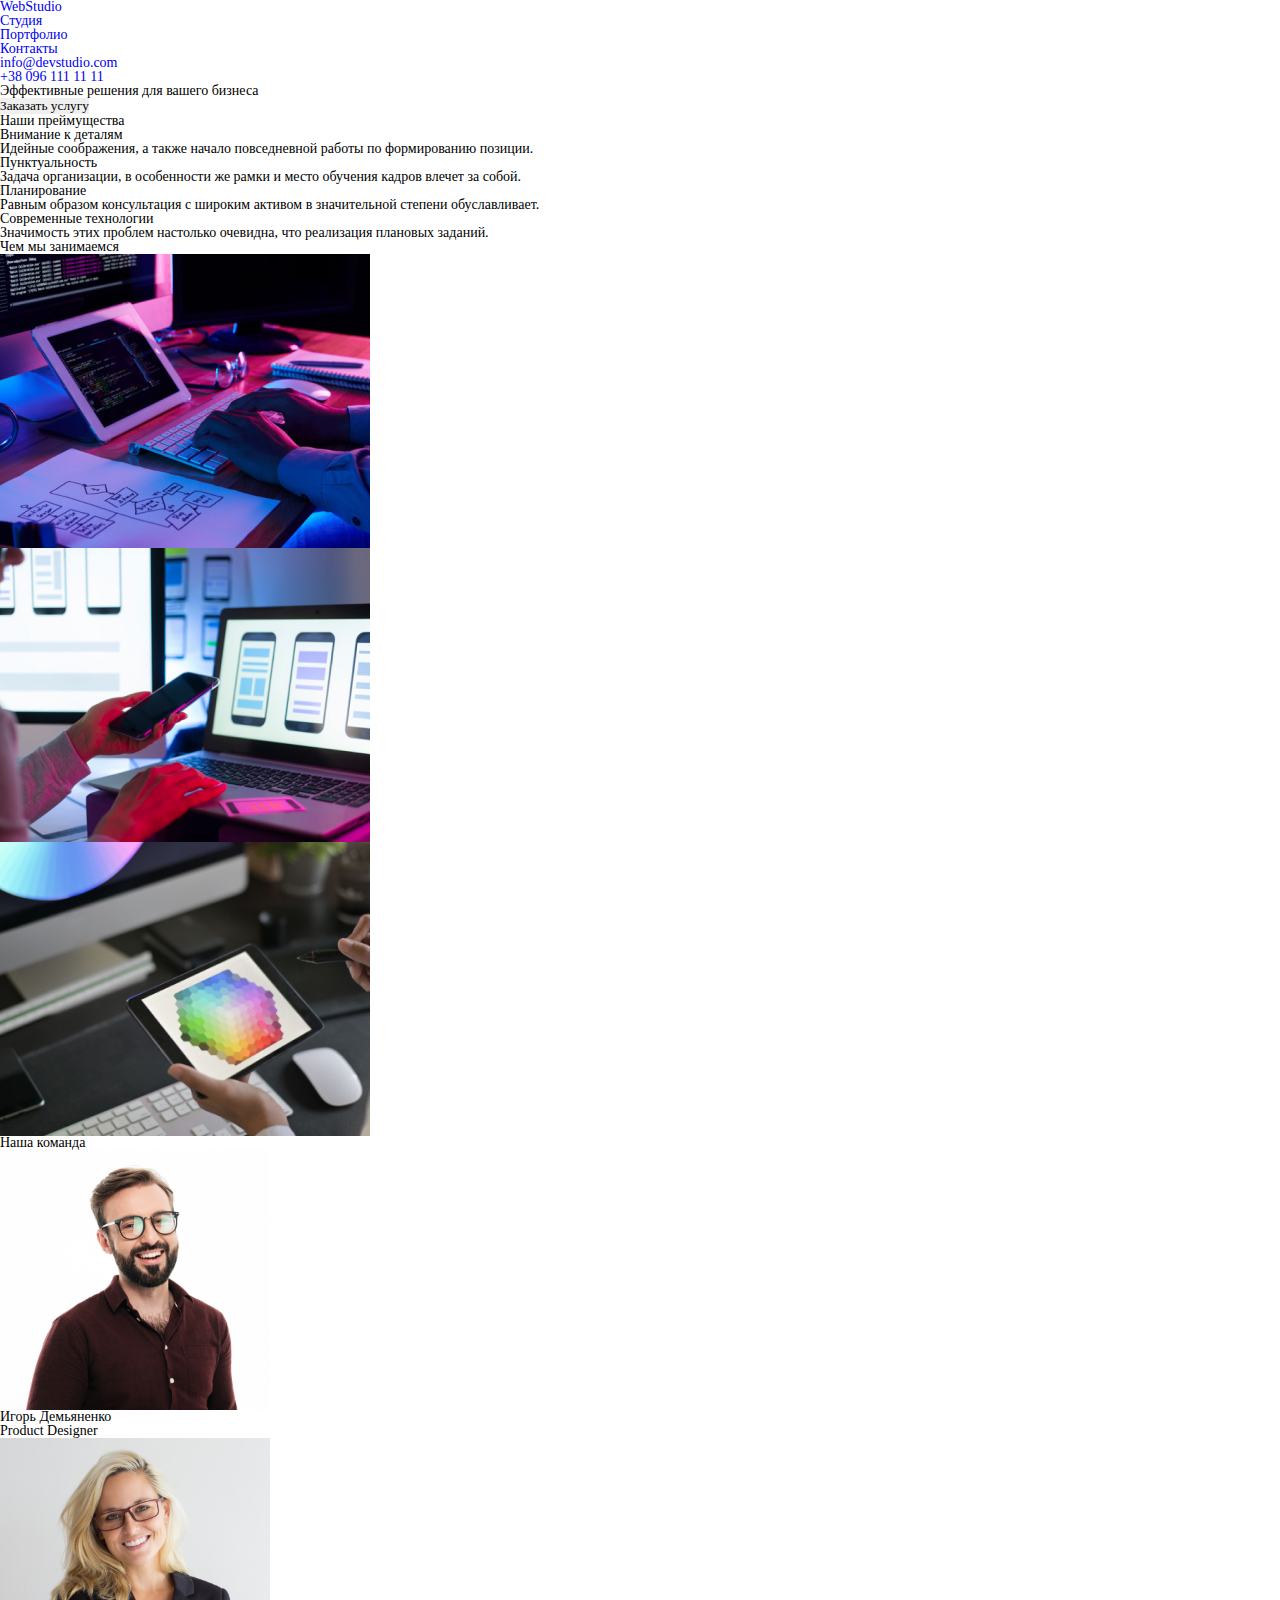
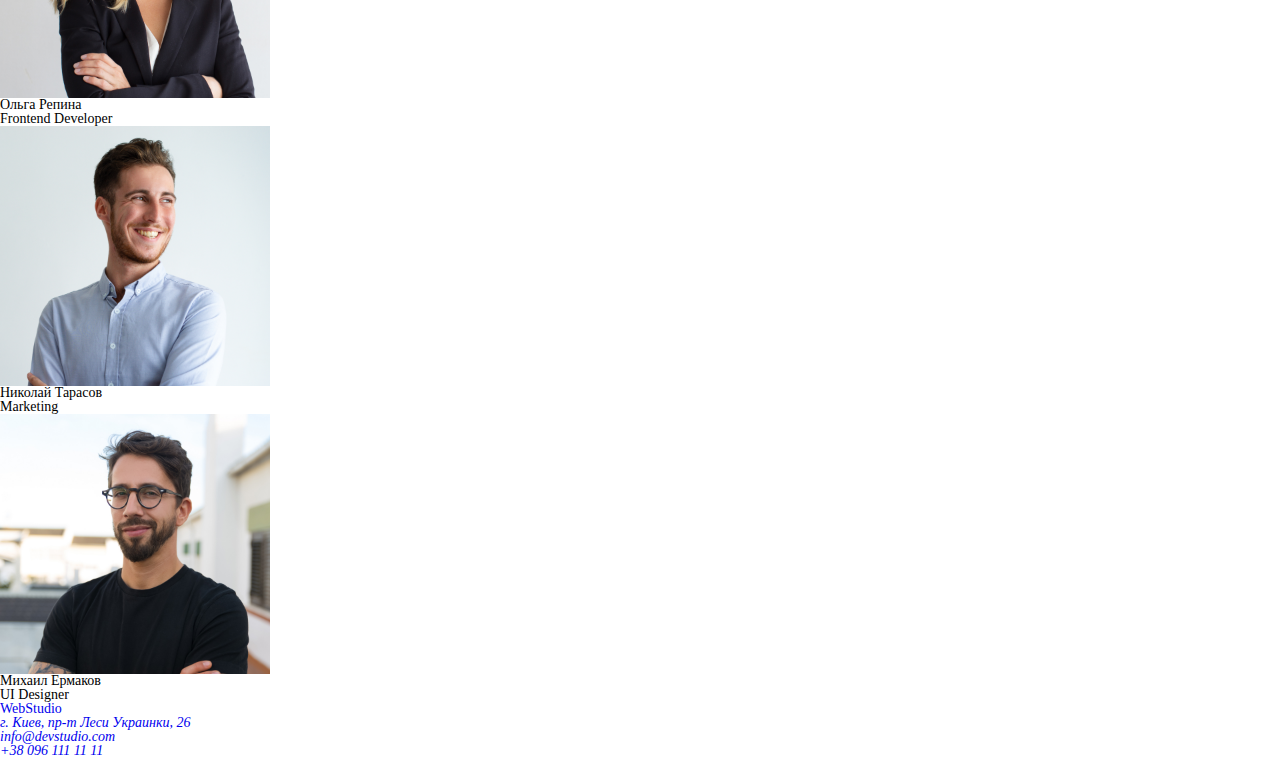
==== index.html @ 2ebecd25 "добавил новый репозиторий" ====
<!DOCTYPE html>
<html lang="ru">

<head>
	<meta charset="UTF-8">
	<meta name="viewport" content="width=device-width, initial-scale=1.0">
	<link rel="stylesheet" href="./zero/zero.css">
	<title>WebStudio</title>
</head>

<body>

	<!-- Шапка -->
	<header>
		<nav>
			<a href="/index.html">
				WebStudio
			</a>

			<ul>
				<li>
					<a href="/index.html">Студия</a>
				</li>
				<li>
					<a href="/portfolio.html">Портфолио</a>
				</li>
				<li>
					<a href="#">Контакты</a>
				</li>
			</ul>
		</nav>
		<ul>
			<li><a href="mailto:info@devstudio.com">info@devstudio.com</a></li>
			<li><a href="tel:+380961111111">+38 096 111 11 11</a></li>
		</ul>
	</header>


	<main>
		<!-- Герой -->
		<section>
			<h1>Эффективные решения для вашего бизнеса</h1>
			<button type="button">Заказать услугу</button>
		</section>

		<!-- Наши преймущества -->
		<section>
			<h2>Наши преймущества</h2>

			<ul>
				<li>
					<h3>Внимание к деталям</h3>
					<p>Идейные соображения, а также начало повседневной работы по формированию позиции.</p>
				</li>
				<li>
					<h3>Пунктуальность</h3>
					<p>Задача организации, в особенности же рамки и место обучения кадров влечет за собой.</p>
				</li>
				<li>
					<h3>Планирование</h3>
					<p>Равным образом консультация с широким активом в значительной степени обуславливает.</p>
				</li>
				<li>
					<h3>Современные технологии</h3>
					<p>Значимость этих проблем настолько очевидна, что реализация плановых заданий.</p>
				</li>
			</ul>
		</section>

		<!-- Чем мы занимаемся -->
		<section>
			<h2>Чем мы занимаемся</h2>

			<ul>
				<li>
					<img src="./img/comp.jpg" alt="набирают текст" width="370" height="294">
				</li>
				<li>
					<img src="./img/tel.jpg" alt="сравнивают телефоны" width="370" height="294">
				</li>
				<li>
					<img src="./img/plenhet.jpg" alt="цветовая шкала на планшете" width="370" height="294">
				</li>
			</ul>
		</section>

		<!-- Наша команда -->
		<section>
			<h2>Наша команда</h2>

			<ul>
				<li>
					<img src="./img/igor.jpg" alt="член команды Игорь" width="270" height="260">
					<h3>Игорь Демьяненко</h3>
					<p>Product Designer</p>
				</li>
				<li>
					<img src="./img/olga.jpg" alt="член команды Ольга" width="270" height="260">
					<h3>Ольга Репина</h3>
					<p>Frontend Developer</p>
				</li>
				<li>
					<img src="./img/nicola.jpg" alt="член команды Николай" width="270" height="260">
					<h3>Николай Тарасов</h3>
					<p>Marketing</p>
				</li>
				<li>
					<img src="./img/misha.jpg" alt="член команды Михаил" width="270" height="260">
					<h3>Михаил Ермаков</h3>
					<p>UI Designer</p>
				</li>
			</ul>
		</section>
	</main>

	<!-- футер -->
	<footer>
		<a href="./index.html">WebStudio</a>
		<address>
			<ul>
				<li><a href="https://goo.gl/maps/FrXTjoq9erfXvm6j9" target="_blank" rel="noreferrer noopener">г. Киев, пр-т
						Леси Украинки, 26</a></li>
				<li><a href="mailto:info@devstudio.com">info@devstudio.com</a></li>
				<li><a href="tel:+380961111111">+38 096 111 11 11</a></li>
			</ul>
		</address>
	</footer>
</body>

</html>
---- zero/zero.css ----
/*Обнуление*/
*{
	padding: 0;
	margin: 0;
	border: 0;
}
*,*:before,*:after{
	-moz-box-sizing: border-box;
	-webkit-box-sizing: border-box;
	box-sizing: border-box;
}
:focus,:active{outline: none;}
a:focus,a:active{outline: none;}
nav,footer,header,aside{display: block;}
html,body{
	height: 100%;
	width: 100%;
	font-size: 100%;
	line-height: 1;
	font-size: 14px;
	-ms-text-size-adjust: 100%;
	-moz-text-size-adjust: 100%;
	-webkit-text-size-adjust: 100%;
}
input,button,textarea{font-family:inherit;}
input::-ms-clear{display: none;}
button{cursor: pointer;}
button::-moz-focus-inner {padding:0;border:0;}
a, a:visited{text-decoration: none;}
a:hover{text-decoration: none;}
ul li{list-style: none;}
img{vertical-align: top;}
h1,h2,h3,h4,h5,h6{font-size:inherit;font-weight: 400;}
/*--------------------*/
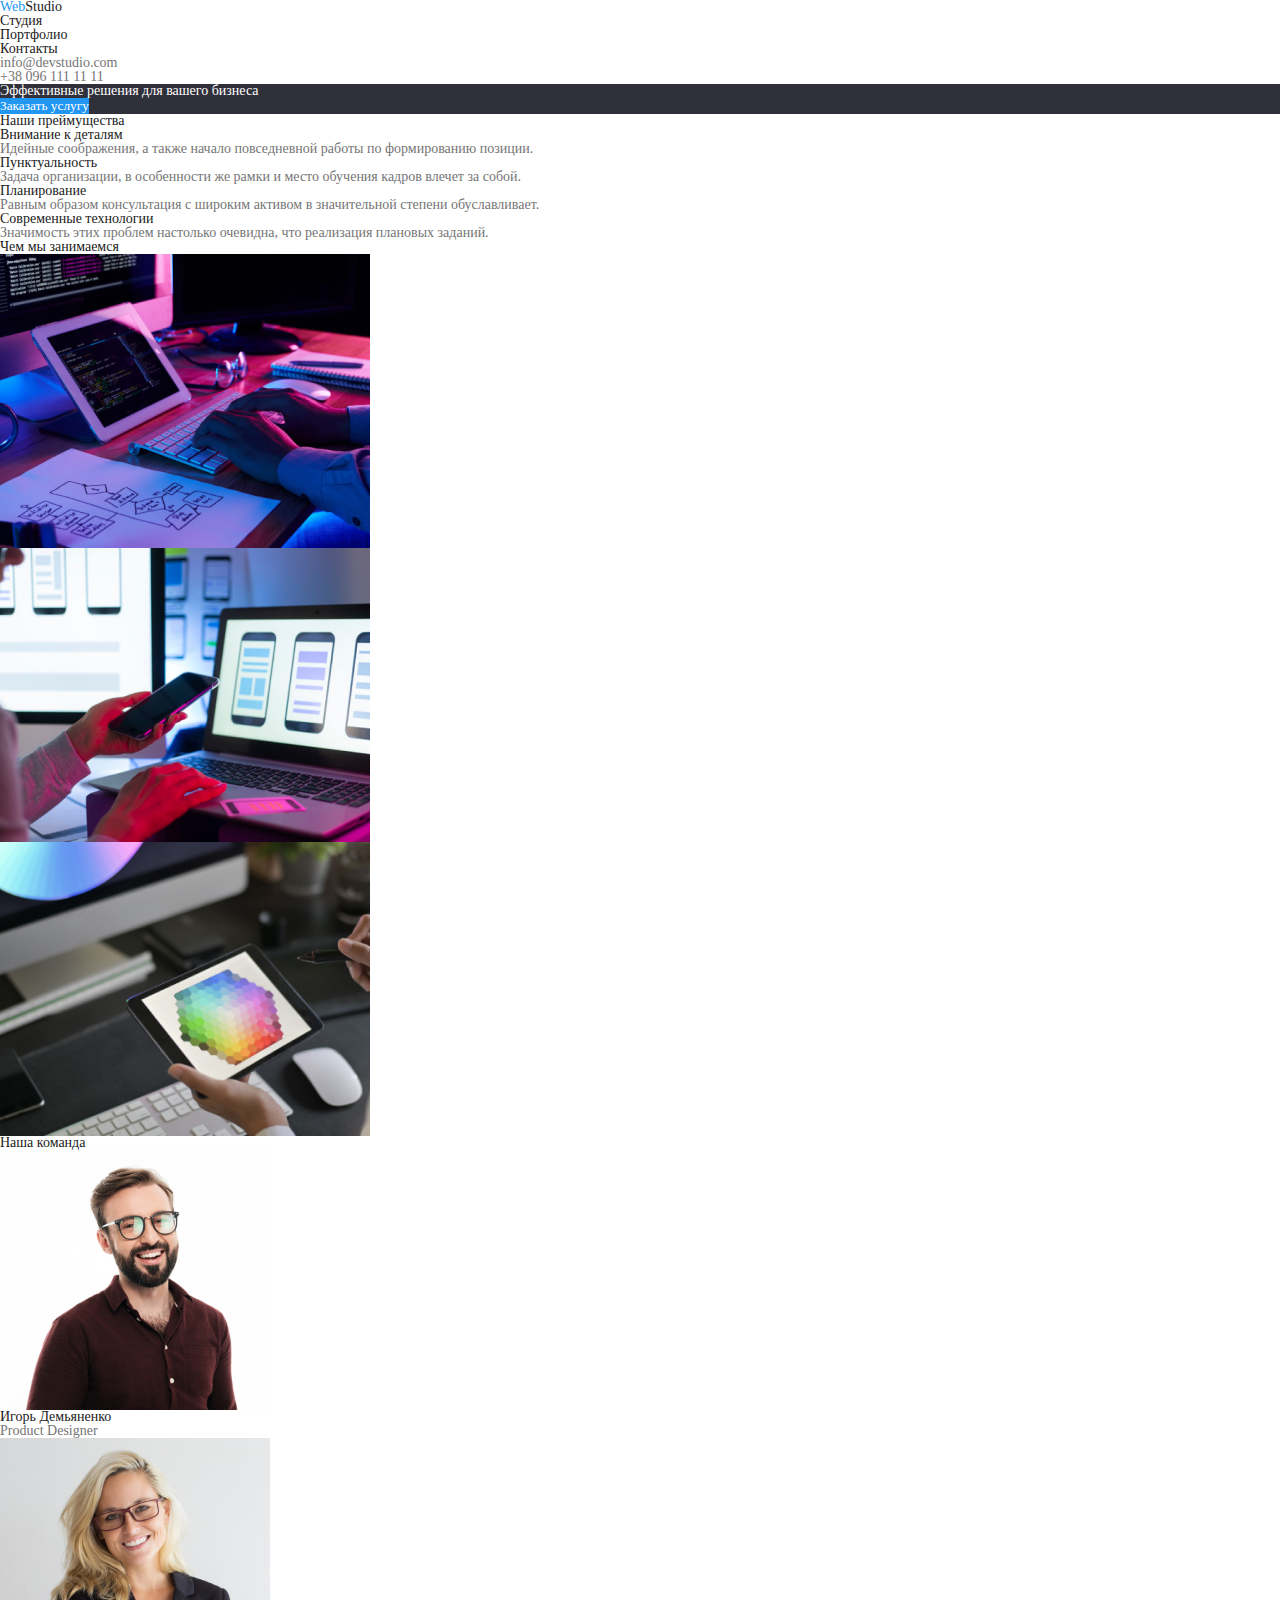
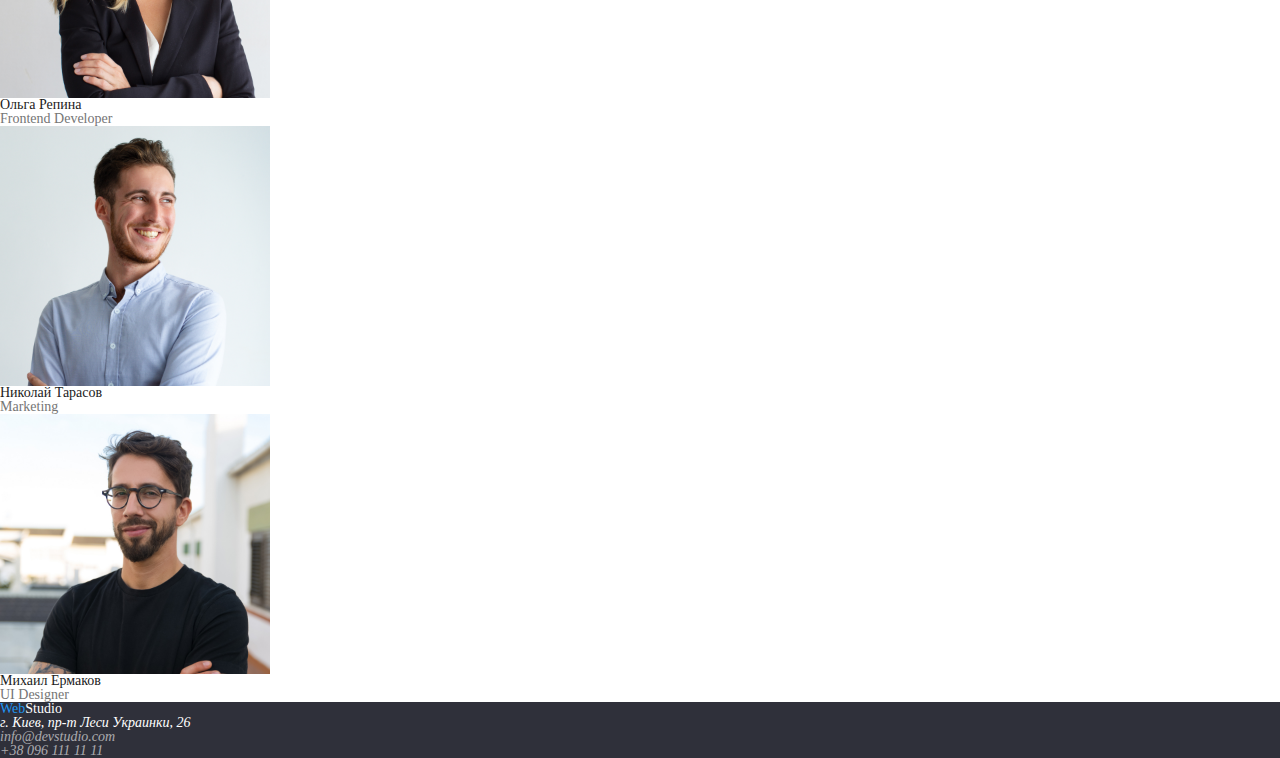
==== commit 2f2e1a7f: "добавил цвет текста" ====
--- a/index.html
+++ b/index.html
@@ -4,43 +4,44 @@
 <head>
 	<meta charset="UTF-8">
 	<meta name="viewport" content="width=device-width, initial-scale=1.0">
+	<title>WebStudio</title>
 	<link rel="stylesheet" href="./zero/zero.css">
-	<title>WebStudio</title>
+	<link rel="stylesheet" href="./css/styles.css">
 </head>
 
 <body>
 
 	<!-- Шапка -->
-	<header>
-		<nav>
-			<a href="/index.html">
-				WebStudio
+	<header class="header">
+		<nav class="header-nav">
+			<a href="/index.html" class="logo">
+				Web<span class="span-logo">Studio</span>
 			</a>
 
-			<ul>
+			<ul class="site-nav">
 				<li>
-					<a href="/index.html">Студия</a>
+					<a href="/index.html" class="link">Студия</a>
 				</li>
 				<li>
-					<a href="/portfolio.html">Портфолио</a>
+					<a href="/portfolio.html" class="link">Портфолио</a>
 				</li>
 				<li>
-					<a href="#">Контакты</a>
+					<a href="#" class="link">Контакты</a>
 				</li>
 			</ul>
 		</nav>
-		<ul>
-			<li><a href="mailto:info@devstudio.com">info@devstudio.com</a></li>
-			<li><a href="tel:+380961111111">+38 096 111 11 11</a></li>
+		<ul class="auth-nav">
+			<li><a href="mailto:info@devstudio.com" class="link">info@devstudio.com</a></li>
+			<li><a href="tel:+380961111111" class="link">+38 096 111 11 11</a></li>
 		</ul>
 	</header>
 
 
 	<main>
 		<!-- Герой -->
-		<section>
-			<h1>Эффективные решения для вашего бизнеса</h1>
-			<button type="button">Заказать услугу</button>
+		<section class="hero">
+			<h1 class="hero-title">Эффективные решения для вашего бизнеса</h1>
+			<button type="button" class="hero-button">Заказать услугу</button>
 		</section>
 
 		<!-- Наши преймущества -->
@@ -114,14 +115,16 @@
 	</main>
 
 	<!-- футер -->
-	<footer>
-		<a href="./index.html">WebStudio</a>
-		<address>
+	<footer class="footer">
+		<a href="./index.html" class="logo">
+			Web<span class="footer-span">Studio</span></a>
+		<address class="address">
 			<ul>
-				<li><a href="https://goo.gl/maps/FrXTjoq9erfXvm6j9" target="_blank" rel="noreferrer noopener">г. Киев, пр-т
+				<li><a href="https://goo.gl/maps/FrXTjoq9erfXvm6j9" target="_blank" rel="noreferrer noopener"
+						class="link">г. Киев, пр-т
 						Леси Украинки, 26</a></li>
-				<li><a href="mailto:info@devstudio.com">info@devstudio.com</a></li>
-				<li><a href="tel:+380961111111">+38 096 111 11 11</a></li>
+				<li><a href="mailto:info@devstudio.com" class="footer-link">info@devstudio.com</a></li>
+				<li><a href="tel:+380961111111" class="footer-link">+38 096 111 11 11</a></li>
 			</ul>
 		</address>
 	</footer>
--- a/css/styles.css
+++ b/css/styles.css
@@ -0,0 +1,73 @@
+:root {
+	--black: #212121;
+	--cyan: #2196F3;
+	--grey: #757575;
+	--grey2: rgba(255, 255, 255, 0.6);
+	--white: #ffffff;
+	--violet: #2F303A;
+}
+body {
+	color: var(--grey);
+}
+h1 {
+	color: var(--white);
+}
+h2, h3 {
+	color: var(--black);
+}
+
+/* Шапка */
+.header-nav .logo {
+	color: var(--cyan);
+}
+
+.span-logo {
+	color: var(--black);
+}
+
+.site-nav .link {
+	color: var(--black);
+}
+.site-nav .link:hover,
+.site-nav .link:focus {
+	color: var(--cyan);
+}
+
+.auth-nav .link {
+	color: var(--grey);
+}
+.auth-nav .link:hover,
+.auth-nav .link:focus {
+	color: var(--cyan);
+}
+
+/* Герой */
+.hero {
+	background-color: var(--violet);
+}
+
+.hero-button {
+	background-color: var(--cyan);
+	color: var(--white);
+}
+
+/* Футер */
+.footer {
+	background-color: var(--violet);
+}
+
+.footer .logo {
+	color: var(--cyan);
+}
+
+.footer-span {
+	color: var(--white);
+}
+
+.address .link {
+	color: var(--white);
+}
+
+.footer-link {
+	color: var(--grey2);
+}
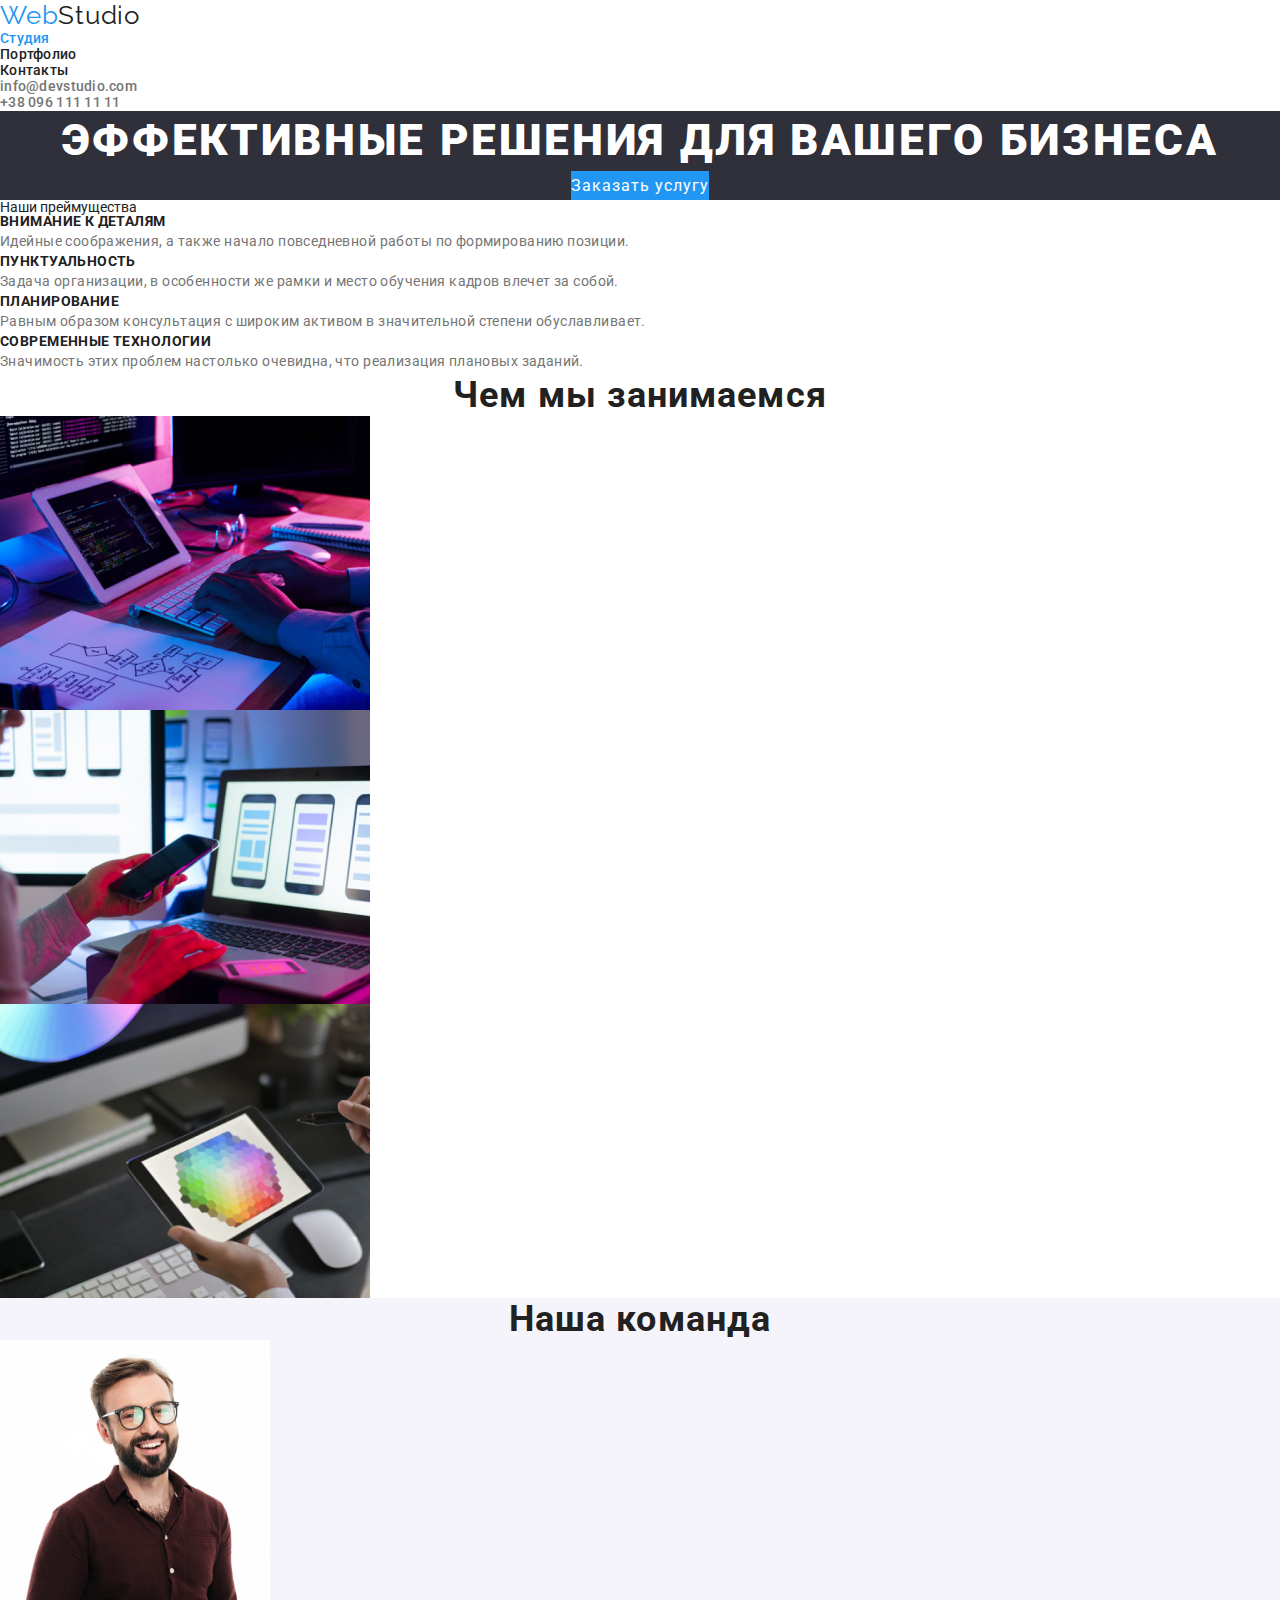
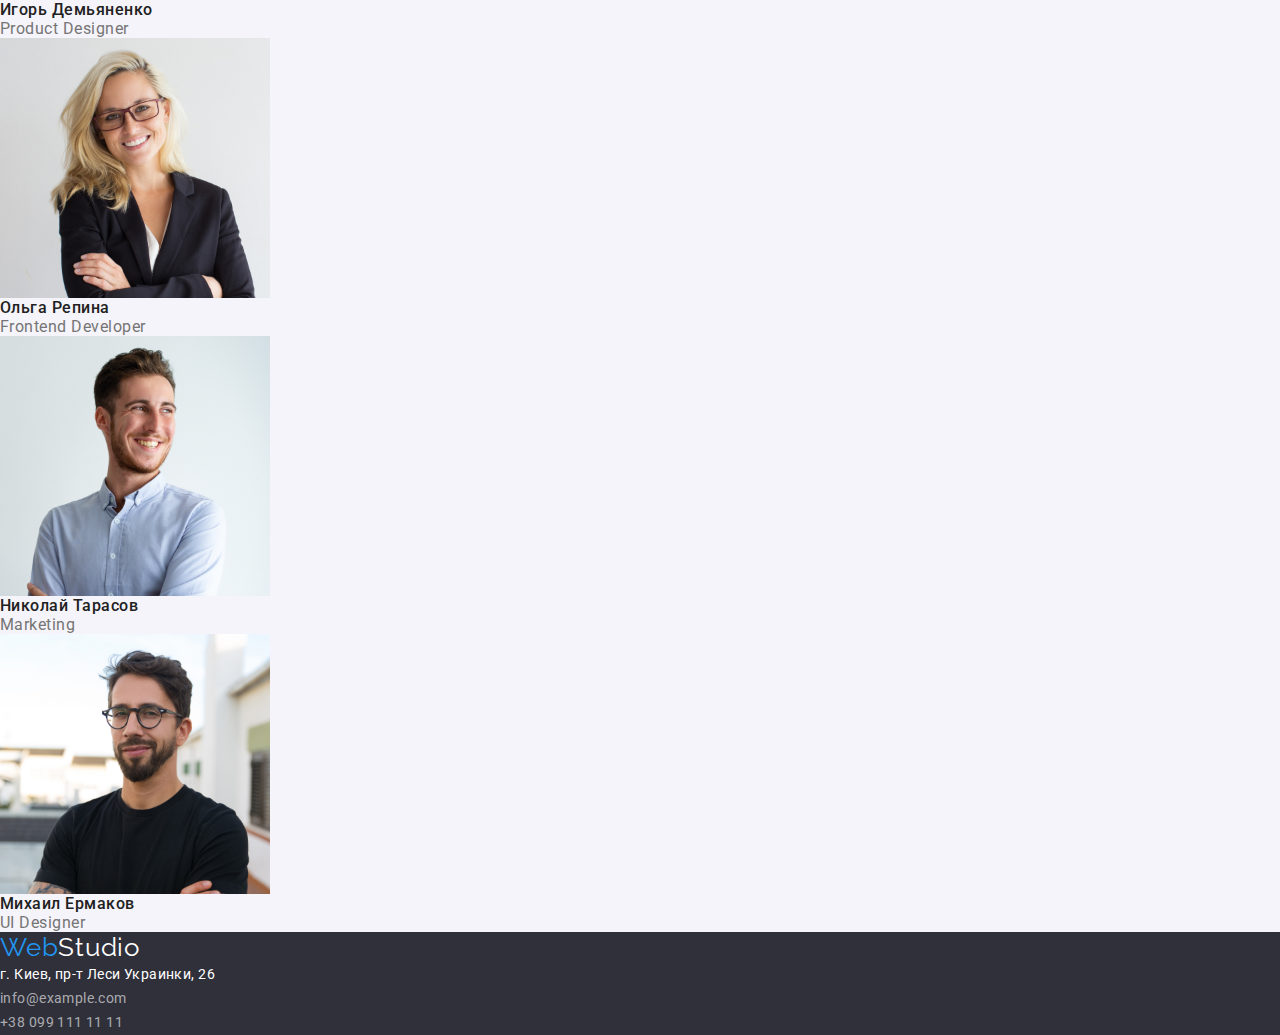
==== commit 5c06eb6b: "добавил эффекты к шрифтам" ====
--- a/index.html
+++ b/index.html
@@ -5,8 +5,12 @@
 	<meta charset="UTF-8">
 	<meta name="viewport" content="width=device-width, initial-scale=1.0">
 	<title>WebStudio</title>
+	<link
+		href="https://fonts.googleapis.com/css2?family=Raleway:wght@700&family=Roboto:wght@400;500;700;900&display=swap"
+		rel="stylesheet">
 	<link rel="stylesheet" href="./zero/zero.css">
 	<link rel="stylesheet" href="./css/styles.css">
+	<link rel="preconnect" href="https://fonts.gstatic.com">
 </head>
 
 <body>
@@ -14,16 +18,16 @@
 	<!-- Шапка -->
 	<header class="header">
 		<nav class="header-nav">
-			<a href="/index.html" class="logo">
+			<a href="./index.html" class="logo">
 				Web<span class="span-logo">Studio</span>
 			</a>
 
 			<ul class="site-nav">
 				<li>
-					<a href="/index.html" class="link">Студия</a>
+					<a href="./index.html" class="link current">Студия</a>
 				</li>
 				<li>
-					<a href="/portfolio.html" class="link">Портфолио</a>
+					<a href="./portfolio.html" class="link">Портфолио</a>
 				</li>
 				<li>
 					<a href="#" class="link">Контакты</a>
@@ -45,32 +49,35 @@
 		</section>
 
 		<!-- Наши преймущества -->
-		<section>
+		<section class="text">
 			<h2>Наши преймущества</h2>
 
 			<ul>
 				<li>
-					<h3>Внимание к деталям</h3>
-					<p>Идейные соображения, а также начало повседневной работы по формированию позиции.</p>
+					<h3 class="text-title">Внимание к деталям</h3>
+					<p class="text-subtitle">Идейные соображения, а также начало повседневной работы по формированию позиции.
+					</p>
 				</li>
 				<li>
-					<h3>Пунктуальность</h3>
-					<p>Задача организации, в особенности же рамки и место обучения кадров влечет за собой.</p>
+					<h3 class="text-title">Пунктуальность</h3>
+					<p class="text-subtitle">Задача организации, в особенности же рамки и место обучения кадров влечет за
+						собой.</p>
 				</li>
 				<li>
-					<h3>Планирование</h3>
-					<p>Равным образом консультация с широким активом в значительной степени обуславливает.</p>
+					<h3 class="text-title">Планирование</h3>
+					<p class="text-subtitle">Равным образом консультация с широким активом в значительной степени
+						обуславливает.</p>
 				</li>
 				<li>
-					<h3>Современные технологии</h3>
-					<p>Значимость этих проблем настолько очевидна, что реализация плановых заданий.</p>
+					<h3 class="text-title">Современные технологии</h3>
+					<p class="text-subtitle">Значимость этих проблем настолько очевидна, что реализация плановых заданий.</p>
 				</li>
 			</ul>
 		</section>
 
 		<!-- Чем мы занимаемся -->
-		<section>
-			<h2>Чем мы занимаемся</h2>
+		<section class="work">
+			<h2 class="work-title">Чем мы занимаемся</h2>
 
 			<ul>
 				<li>
@@ -86,29 +93,29 @@
 		</section>
 
 		<!-- Наша команда -->
-		<section>
-			<h2>Наша команда</h2>
+		<section class="team">
+			<h2 class="team-title">Наша команда</h2>
 
 			<ul>
 				<li>
 					<img src="./img/igor.jpg" alt="член команды Игорь" width="270" height="260">
-					<h3>Игорь Демьяненко</h3>
-					<p>Product Designer</p>
+					<h3 class="team-heading">Игорь Демьяненко</h3>
+					<p class="team-text">Product Designer</p>
 				</li>
 				<li>
 					<img src="./img/olga.jpg" alt="член команды Ольга" width="270" height="260">
-					<h3>Ольга Репина</h3>
-					<p>Frontend Developer</p>
+					<h3 class="team-heading">Ольга Репина</h3>
+					<p class="team-text">Frontend Developer</p>
 				</li>
 				<li>
 					<img src="./img/nicola.jpg" alt="член команды Николай" width="270" height="260">
-					<h3>Николай Тарасов</h3>
-					<p>Marketing</p>
+					<h3 class="team-heading">Николай Тарасов</h3>
+					<p class="team-text">Marketing</p>
 				</li>
 				<li>
 					<img src="./img/misha.jpg" alt="член команды Михаил" width="270" height="260">
-					<h3>Михаил Ермаков</h3>
-					<p>UI Designer</p>
+					<h3 class="team-heading">Михаил Ермаков</h3>
+					<p class="team-text">UI Designer</p>
 				</li>
 			</ul>
 		</section>
@@ -123,8 +130,8 @@
 				<li><a href="https://goo.gl/maps/FrXTjoq9erfXvm6j9" target="_blank" rel="noreferrer noopener"
 						class="link">г. Киев, пр-т
 						Леси Украинки, 26</a></li>
-				<li><a href="mailto:info@devstudio.com" class="footer-link">info@devstudio.com</a></li>
-				<li><a href="tel:+380961111111" class="footer-link">+38 096 111 11 11</a></li>
+				<li><a href="mailto:info@example.com" class="footer-link">info@example.com</a></li>
+				<li><a href="tel:+380991111111" class="footer-link">+38 099 111 11 11</a></li>
 			</ul>
 		</address>
 	</footer>
--- a/css/styles.css
+++ b/css/styles.css
@@ -3,20 +3,30 @@
 	--cyan: #2196F3;
 	--grey: #757575;
 	--grey2: rgba(255, 255, 255, 0.6);
+	--grey3: #F5F4FA;
 	--white: #ffffff;
 	--violet: #2F303A;
 }
 body {
 	color: var(--grey);
+	font-family: Roboto, sans-serif;
 }
 h1 {
 	color: var(--white);
+	font-weight: 900;
 }
 h2, h3 {
 	color: var(--black);
 }
 
 /* Шапка */
+.logo {
+	font-family: Raleway;
+	font-size: 26px;
+	line-height: 1.19;
+	letter-spacing: 0.03em;
+}
+
 .header-nav .logo {
 	color: var(--cyan);
 }
@@ -27,14 +37,26 @@
 
 .site-nav .link {
 	color: var(--black);
+	font-weight: 500;
+	font-size: 14px;
+	line-height: 1.14;
+	letter-spacing: 0.02em;
 }
 .site-nav .link:hover,
 .site-nav .link:focus {
 	color: var(--cyan);
 }
 
+.site-nav .current {
+	color: var(--cyan);
+}
+
 .auth-nav .link {
 	color: var(--grey);
+	font-weight: 500;
+	font-size: 14px;
+	line-height: 1.14;
+	letter-spacing: 0.02em;
 }
 .auth-nav .link:hover,
 .auth-nav .link:focus {
@@ -44,11 +66,72 @@
 /* Герой */
 .hero {
 	background-color: var(--violet);
+	text-align: center;
+}
+
+.hero-title {
+	font-size: 44px;
+	line-height: 1.36;
+	letter-spacing: 0.06em;
+	text-transform: uppercase;
 }
 
 .hero-button {
 	background-color: var(--cyan);
 	color: var(--white);
+	font-size: 16px;
+	line-height: 1.87;
+	letter-spacing: 0.06em;
+}
+
+/* Наши преймущества */
+.text-title {
+	font-weight: 700;
+	font-size: 14px;
+	line-height: 1.14;
+	letter-spacing: 0.03em;
+	text-transform: uppercase;
+}
+
+.text-subtitle {
+	font-size: 14px;
+	line-height: 1.71;
+	letter-spacing: 0.03em;
+}
+
+/* Чем мы занимаемся */
+.work-title {
+	font-weight: 700;
+	font-size: 36px;
+	line-height: 1.17;
+	text-align: center;
+	letter-spacing: 0.03em;
+}
+
+/* Наша команда */
+.team {
+	background-color: var(--grey3);
+}
+
+.team-title {
+	font-weight: 700;
+	font-size: 36px;
+	line-height: 1.17;
+	text-align: center;
+	letter-spacing: 0.03em;
+}
+
+.team-heading {
+	font-weight: 500;
+	font-size: 16px;
+	line-height: 1.19;
+	letter-spacing: 0.03em;
+}
+
+.team-text {
+	font-size: 16px;
+	line-height: 1.19;
+	letter-spacing: 0.03em;
 }
 
 /* Футер */
@@ -66,8 +149,16 @@
 
 .address .link {
 	color: var(--white);
+	font-style: normal;
+	font-size: 14px;
+	line-height: 1.71;
+	letter-spacing: 0.03em;
 }
 
 .footer-link {
 	color: var(--grey2);
+	font-style: normal;
+	font-size: 14px;
+	line-height: 1.71 ;
+	letter-spacing: 0.03em;
 }
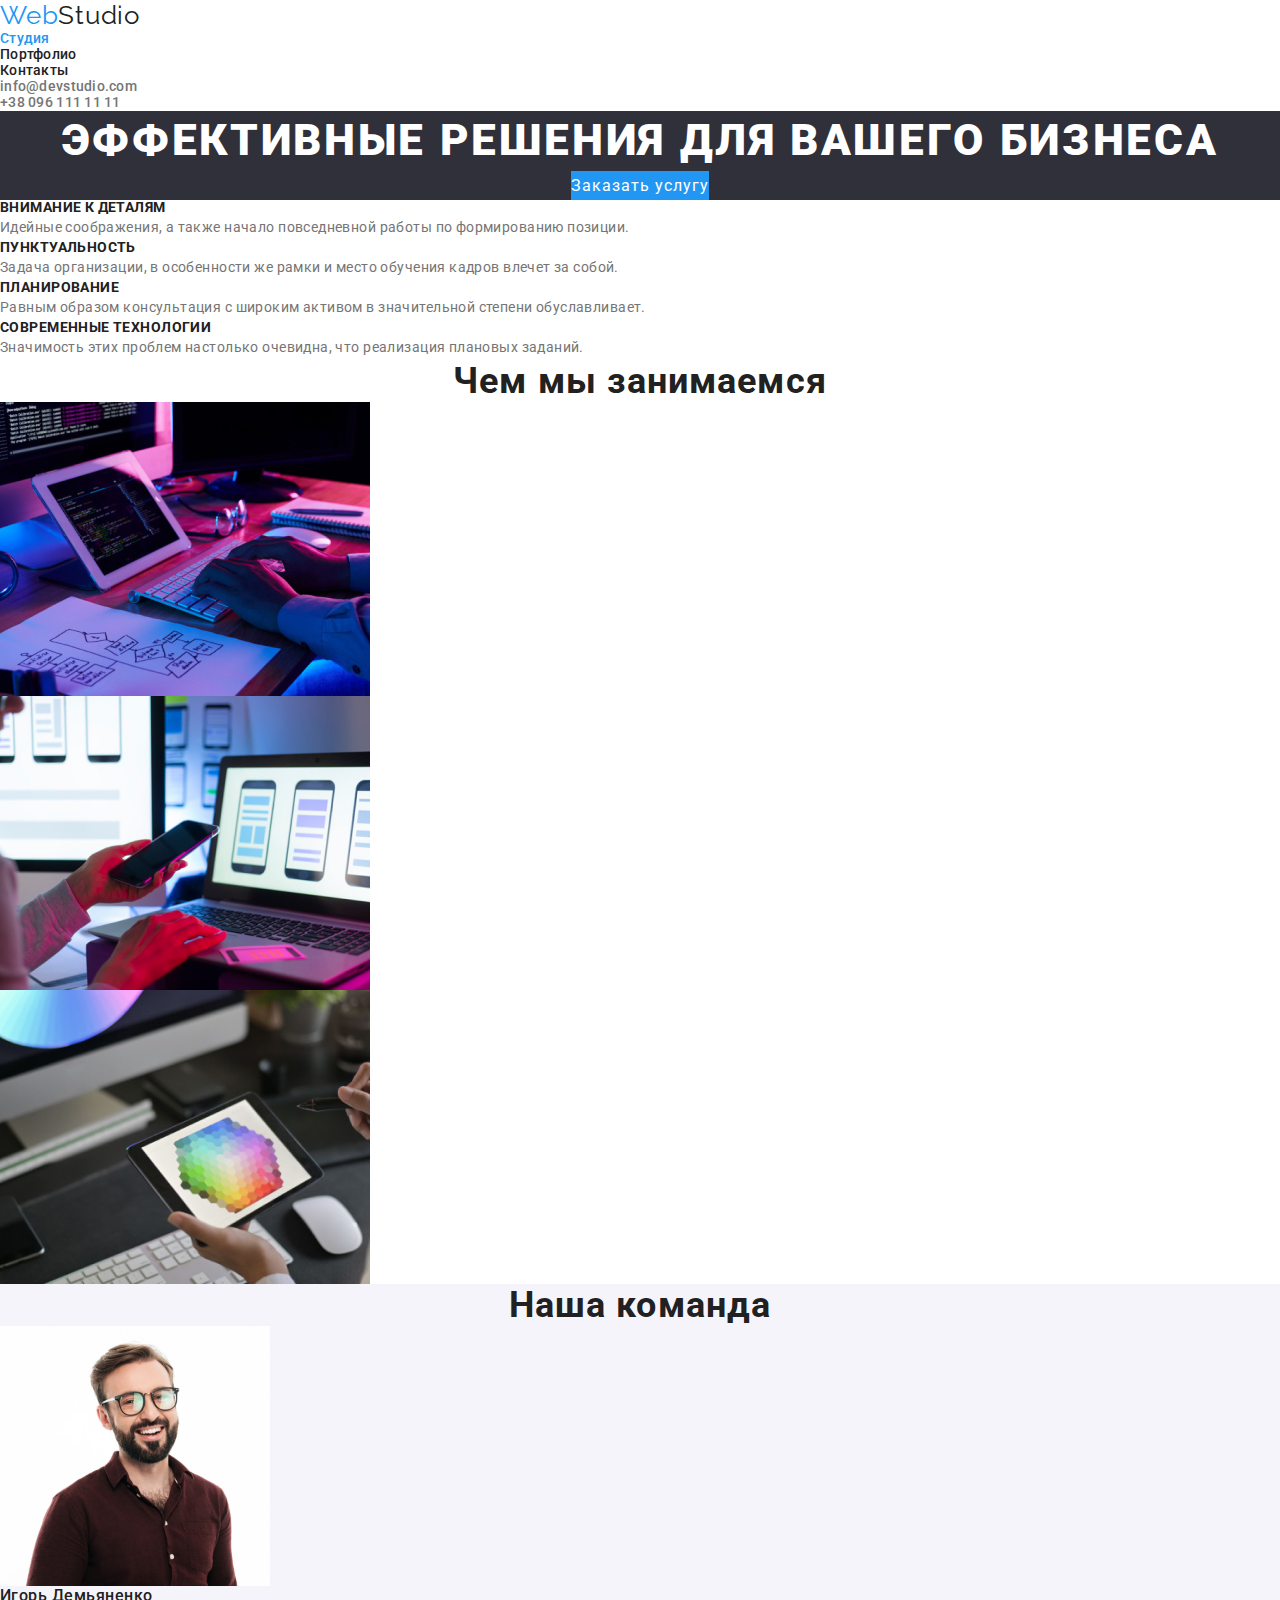
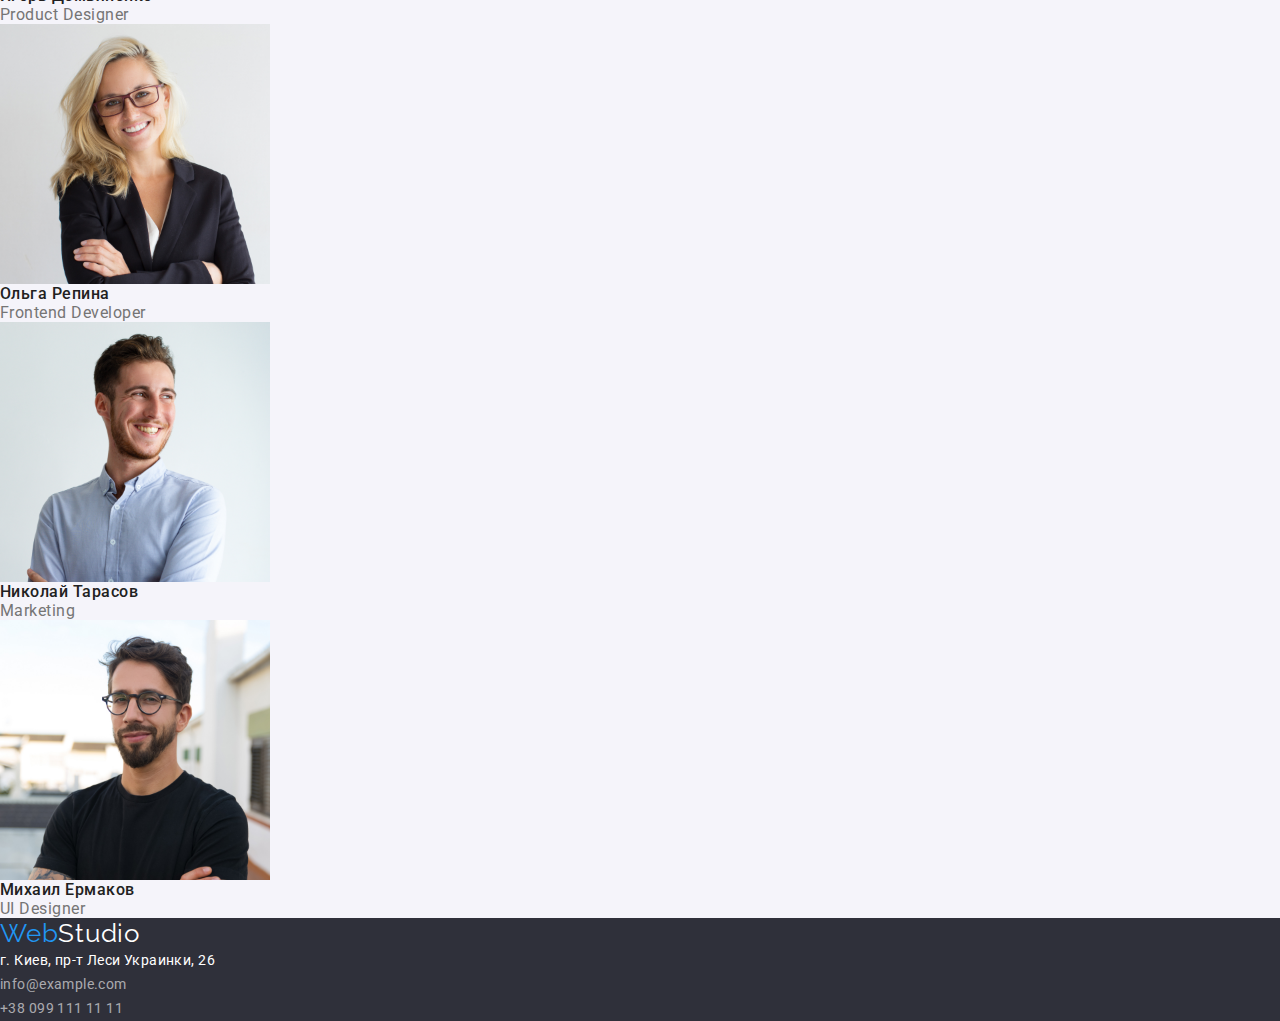
==== commit 51abc20f: "Спратал заголовки" ====
--- a/index.html
+++ b/index.html
@@ -5,11 +5,11 @@
 	<meta charset="UTF-8">
 	<meta name="viewport" content="width=device-width, initial-scale=1.0">
 	<title>WebStudio</title>
+	<link rel="stylesheet" href="./zero/zero.css">
+	<link rel="stylesheet" href="./css/styles.css">
 	<link
 		href="https://fonts.googleapis.com/css2?family=Raleway:wght@700&family=Roboto:wght@400;500;700;900&display=swap"
 		rel="stylesheet">
-	<link rel="stylesheet" href="./zero/zero.css">
-	<link rel="stylesheet" href="./css/styles.css">
 	<link rel="preconnect" href="https://fonts.gstatic.com">
 </head>
 
@@ -50,7 +50,7 @@
 
 		<!-- Наши преймущества -->
 		<section class="text">
-			<h2>Наши преймущества</h2>
+			<h2 class="visually-hidden">Наши преймущества</h2>
 
 			<ul>
 				<li>
--- a/css/styles.css
+++ b/css/styles.css
@@ -85,6 +85,20 @@
 }
 
 /* Наши преймущества */
+.visually-hidden {
+	position: absolute;
+	width: 1px;
+	height: 1px;
+	margin: -1px;
+	border: 0;
+	padding: 0;
+	
+	white-space: nowrap;
+	clip-path: inset(100%);
+	clip: rect(0 0 0 0);
+	overflow: hidden;
+ }
+
 .text-title {
 	font-weight: 700;
 	font-size: 14px;
